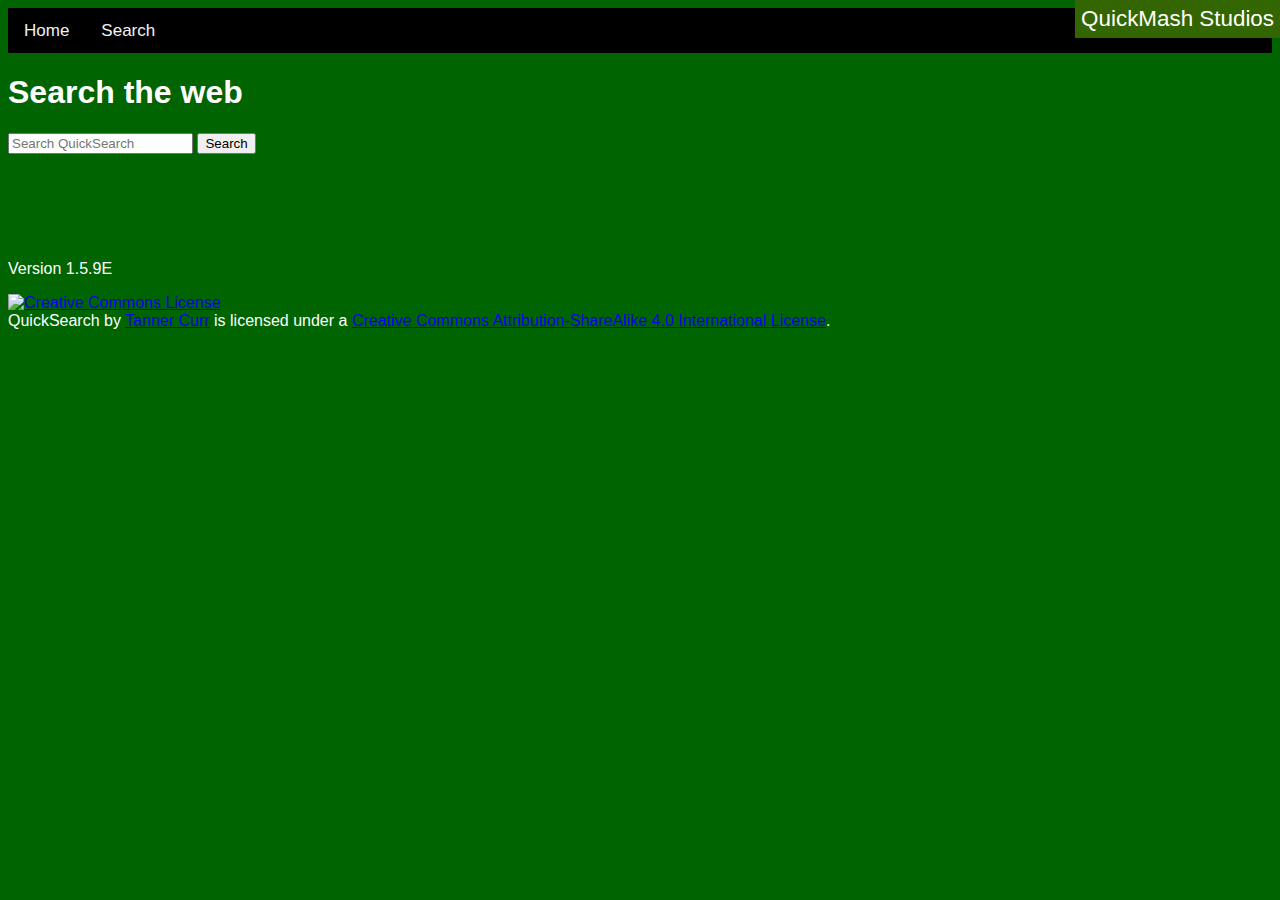
==== index.html @ a41c7921 "Update index.html" ====
<!doctype html>
<html>
  <meta name="viewport" content="width=device-width, initial-scale=1" />
  <font face="arial,helvetica,sans-serif">
    <title>QuickSearch
    </title>
    <head>
      <link rel="icon" href="https://docs.google.com/drawings/d/e/2PACX-1vTJKfpvhVniPgOnN9yNpFTyvbXv75le3tk_Gm1LqJqkC-yrRLBgZLjw9wdZnQG1otdMbpV6wfw-R77P/pub?w=423&h=201">
      <link rel="icon" type="image/png" href="favicon-32x32.png" sizes="32x32" />
      <link rel="icon" type="image/png" href="favicon-16x16.png" sizes="16x16" />
      <style>
        .navMenu{
          overflow:hidden;
          background-color:#000000}
        .navMenu a{
          float:left;
          display:block;
          color:#f2f2f2;
          text-align:center;
          padding:14px 16px;
          text-decoration:none;
          font-size:17px}
        .navMenu a.active{
          background-color:#25a186;
          color:#FFF}
        .navMenu .icon{
          display:none}
        .fa-bars:before{
          content:"\f0c9"}
        .navMenu .dropdown{
          float:left;
          overflow:hidden}
        .navMenu .dropdown .dropbtn{
          font-size:16px;
          border:none;
          outline:none;
          color:#FFFFFF;
          padding:14px 16px;
          background-color:#000000;
          font-family:inherit;
          margin:0;
          width:100%;
          text-align:left}
        .main_links{
          background-color:#000000;
          color:#FFFFFF;
          line-height:1}
        .main_links:hover{
          background-color:#000000;
          color:#FFFFFF}
        .navMenu .navbar a:hover,.navMenu .dropdown:hover .dropbtn{
          background-color:#000000;
          color:#FFFFFF}
        .navMenu .dropdown-content{
          display:none;
          position:absolute;
          background-color:#000;
          min-width:160px;
          box-shadow:0 8px 16px 0 rgba(0,0,0,0.2);
          z-index:1}
        .navMenu .dropdown-content a{
          float:none;
          color:#FFF;
          padding:12px 16px;
          text-decoration:none;
          display:block;
          text-align:left;
          background-color:#000000;
          color:#ffffff}
        .navMenu .dropdown-content a:hover{
          background-color:#333;
          color:#FFFFFF}
        .navMenu .dropdown:hover .dropdown-content{
          display:block}
        @media screen and (max-width: 768px){
          .navMenu a:not(:first-child){
            display:none}
          .navMenu .dropdown{
            display:none}
          .navMenu a.icon{
            float:right;
            display:block}
          .navMenu.mobileView{
            position:relative}
          .navMenu.mobileView .icon{
            position:absolute;
            right:0;
            top:0}
          .navMenu.mobileView a{
            float:none;
            display:block;
            text-align:left}
          .navMenu.mobileView .dropdown{
            float:none;
            display:block;
            text-align:left}
          .navMenu .dropdown-content{
            position:relative}
        }
      </style>
      <script>
        function signin(){
          window.location.replace("https://quickmash.github.io/search/login");
        }
        function openMenu() {
          var navMain = document.getElementById('navMenuId');
          if (navMain.className=== 'navMenu') {
            navMain.className += ' mobileView';
          }
          else {
            navMain.className = 'navMenu';
          }
        }
      </script>
      <link rel="stylesheet" href="https://fonts.googleapis.com/css2?family=Material+Symbols+Outlined:opsz,wght,FILL,GRAD@20..48,100..700,0..1,-50..200" />
      <style>
        button.sign {
         color: #333;
          background-color: #00ff00;
        }
        button.sign:hover {
         background-color: #00ffaa;
         color: #ffffff;
        }
        #menu {
          display: none;
        }
        body {
          background-color: #006400;
          color: #ffffff;
        }
        #topRightFixed {
          position: fixed;
          top: 0;
          right: 0;
          background: #336600;
          padding: 6px;
          color: #fff;
          font-size: 1.4em;
        }
      </style>
      <script>
        document.getElementById('openMenu').addEventListener('click', () => {
          const menu = document.getElementById('menu');
          if (menu.style.display === 'block') menu.style.display = 'none';
          else menu.style.display = 'block';
        }
                                                            );
        function show() {
          const s = document.getElementById('inputId').value;
          window.location.replace("https://duckduckgo.com/?t=h_&q=" + s);
        }
        function settings() {
          window.location.replace("https://quickmash.github/search.html");
        }
      </script>
      <body>
        <div id="topRightFixed">QuickMash Studios
        </div>
        <div class='navMenu' id='navMenuId'>
          <a href='quickmash.github.io' class='main_links'>Home
          </a>
          <a href='Quickmash.github.io/search' class='main_links'>Search
          </a>
          <a class='icon' href='javascript:void(0);' onclick='openMenu()'>&#9776;
          </a>
        </div>
        <div class="contain">
        <h1>Search the web
        </h1>
        <form id="searchForm" onsubmit="event.preventDefault()">
          <input type="search" name="searchField" id="inputId" placeholder="Search QuickSearch">
          <input type="submit" value="Search" onclick="show()">
          </div>
        </form>
        <br>
        <br>
        <br>
        <br>
        <br>
        <footer>
          <p>Version 1.5.9E</p>
          <a rel="license" href="http://creativecommons.org/licenses/by-sa/4.0/"><img alt="Creative Commons License" style="border-width:0" src="https://i.creativecommons.org/l/by-sa/4.0/88x31.png" /></a><br /><span xmlns:dct="http://purl.org/dc/terms/" property="dct:title">QuickSearch</span> by <a xmlns:cc="http://creativecommons.org/ns#" href="https://github.com/QuickMash/search" property="cc:attributionName" rel="cc:attributionURL">Tanner Curr</a> is licensed under a <a rel="license" href="http://creativecommons.org/licenses/by-sa/4.0/">Creative Commons Attribution-ShareAlike 4.0 International License</a>.
        </footer>
        </font>
      </body>
    </head>
</html>
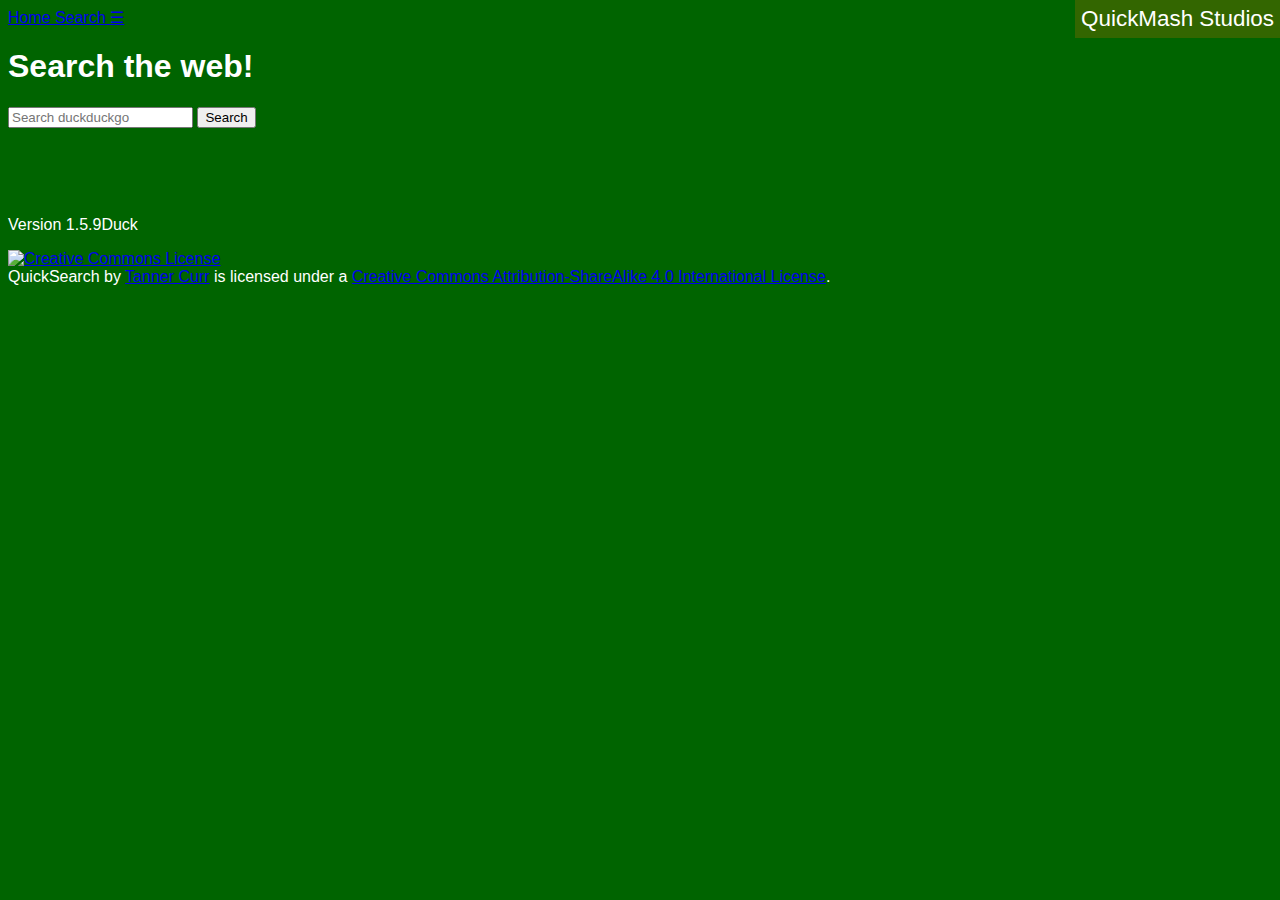
==== commit b9fe97a4: "HH" ====
--- a/index.html
+++ b/index.html
@@ -5,99 +5,10 @@
     <title>QuickSearch
     </title>
     <head>
+      <link rel="stylesheet" type="text/css" href="styles.css" />
       <link rel="icon" href="https://docs.google.com/drawings/d/e/2PACX-1vTJKfpvhVniPgOnN9yNpFTyvbXv75le3tk_Gm1LqJqkC-yrRLBgZLjw9wdZnQG1otdMbpV6wfw-R77P/pub?w=423&h=201">
       <link rel="icon" type="image/png" href="favicon-32x32.png" sizes="32x32" />
       <link rel="icon" type="image/png" href="favicon-16x16.png" sizes="16x16" />
-      <style>
-        .navMenu{
-          overflow:hidden;
-          background-color:#000000}
-        .navMenu a{
-          float:left;
-          display:block;
-          color:#f2f2f2;
-          text-align:center;
-          padding:14px 16px;
-          text-decoration:none;
-          font-size:17px}
-        .navMenu a.active{
-          background-color:#25a186;
-          color:#FFF}
-        .navMenu .icon{
-          display:none}
-        .fa-bars:before{
-          content:"\f0c9"}
-        .navMenu .dropdown{
-          float:left;
-          overflow:hidden}
-        .navMenu .dropdown .dropbtn{
-          font-size:16px;
-          border:none;
-          outline:none;
-          color:#FFFFFF;
-          padding:14px 16px;
-          background-color:#000000;
-          font-family:inherit;
-          margin:0;
-          width:100%;
-          text-align:left}
-        .main_links{
-          background-color:#000000;
-          color:#FFFFFF;
-          line-height:1}
-        .main_links:hover{
-          background-color:#000000;
-          color:#FFFFFF}
-        .navMenu .navbar a:hover,.navMenu .dropdown:hover .dropbtn{
-          background-color:#000000;
-          color:#FFFFFF}
-        .navMenu .dropdown-content{
-          display:none;
-          position:absolute;
-          background-color:#000;
-          min-width:160px;
-          box-shadow:0 8px 16px 0 rgba(0,0,0,0.2);
-          z-index:1}
-        .navMenu .dropdown-content a{
-          float:none;
-          color:#FFF;
-          padding:12px 16px;
-          text-decoration:none;
-          display:block;
-          text-align:left;
-          background-color:#000000;
-          color:#ffffff}
-        .navMenu .dropdown-content a:hover{
-          background-color:#333;
-          color:#FFFFFF}
-        .navMenu .dropdown:hover .dropdown-content{
-          display:block}
-        @media screen and (max-width: 768px){
-          .navMenu a:not(:first-child){
-            display:none}
-          .navMenu .dropdown{
-            display:none}
-          .navMenu a.icon{
-            float:right;
-            display:block}
-          .navMenu.mobileView{
-            position:relative}
-          .navMenu.mobileView .icon{
-            position:absolute;
-            right:0;
-            top:0}
-          .navMenu.mobileView a{
-            float:none;
-            display:block;
-            text-align:left}
-          .navMenu.mobileView .dropdown{
-            float:none;
-            display:block;
-            text-align:left}
-          .navMenu .dropdown-content{
-            position:relative}
-        }
-      </style>
       <script>
         function signin(){
           window.location.replace("https://quickmash.github.io/search/login");
@@ -148,10 +59,10 @@
                                                             );
         function show() {
           const s = document.getElementById('inputId').value;
-          window.location.replace("https://duckduckgo.com/?t=h_&q=" + s);
+          document.location.href("https://duckduckgo.com/?t=h_&q=" + s);
         }
         function settings() {
-          window.location.replace("https://quickmash.github/search.html");
+          alert("Sorry,\nthis is currently disabled.")
         }
       </script>
       <body>
@@ -166,23 +77,23 @@
           </a>
         </div>
         <div class="contain">
-        <h1>Search the web
+        <h1>Search the web!
         </h1>
         <form id="searchForm" onsubmit="event.preventDefault()">
-          <input type="search" name="searchField" id="inputId" placeholder="Search QuickSearch">
+          <input type="search" name="searchField" id="inputId" placeholder="Search duckduckgo">
           <input type="submit" value="Search" onclick="show()">
           </div>
-        </form>
+        </form
         <br>
         <br>
         <br>
         <br>
         <br>
         <footer>
-          <p>Version 1.5.9E</p>
+          <p>Version 1.5.9Duck</p>
           <a rel="license" href="http://creativecommons.org/licenses/by-sa/4.0/"><img alt="Creative Commons License" style="border-width:0" src="https://i.creativecommons.org/l/by-sa/4.0/88x31.png" /></a><br /><span xmlns:dct="http://purl.org/dc/terms/" property="dct:title">QuickSearch</span> by <a xmlns:cc="http://creativecommons.org/ns#" href="https://github.com/QuickMash/search" property="cc:attributionName" rel="cc:attributionURL">Tanner Curr</a> is licensed under a <a rel="license" href="http://creativecommons.org/licenses/by-sa/4.0/">Creative Commons Attribution-ShareAlike 4.0 International License</a>.
         </footer>
-        </font>
+      </font>
       </body>
     </head>
 </html>
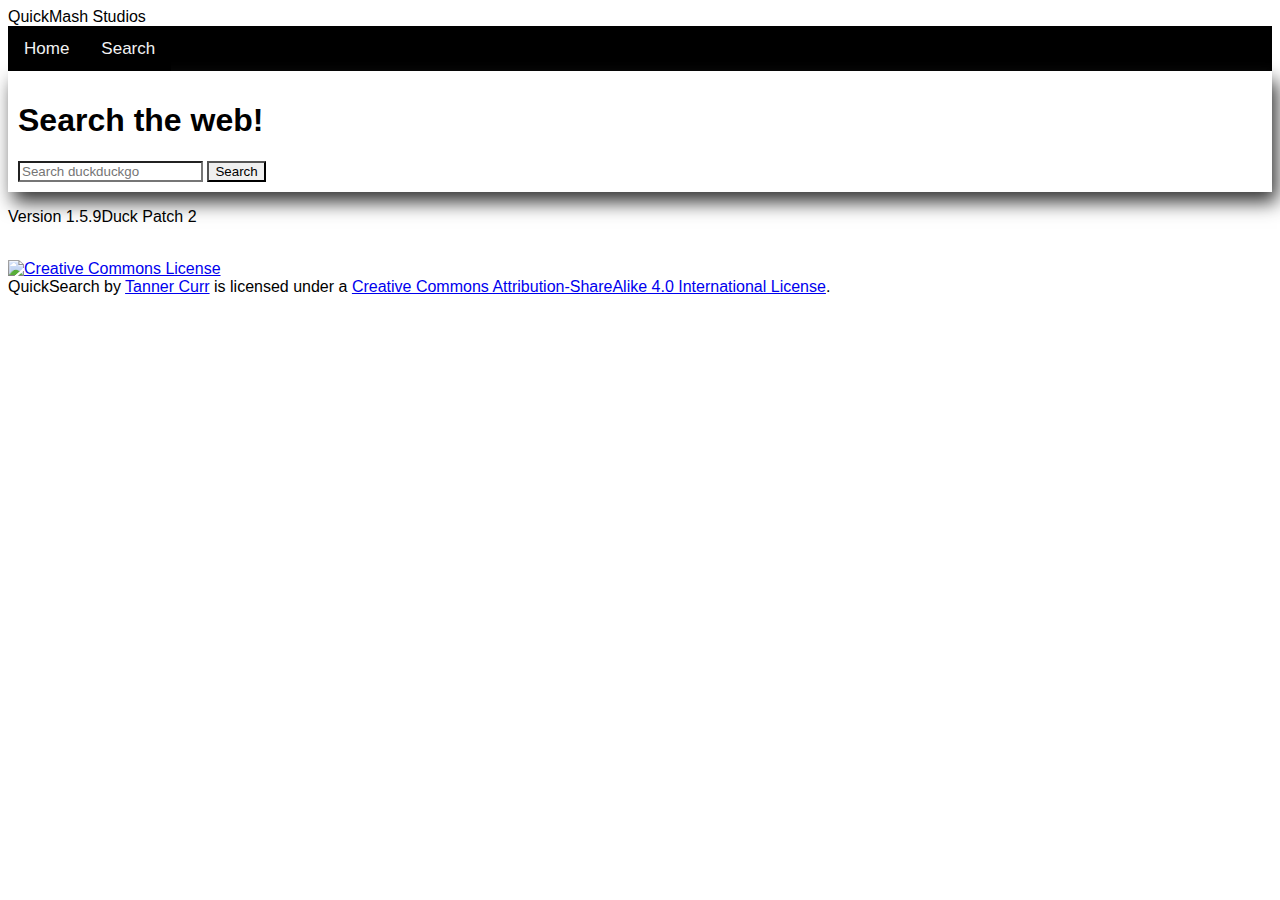
==== commit 8ffd1788: "Updtae" ====
--- a/index.html
+++ b/index.html
@@ -5,14 +5,12 @@
     <title>QuickSearch
     </title>
     <head>
-      <link rel="stylesheet" type="text/css" href="styles.css" />
+      <link rel="stylesheet" href="https://fonts.googleapis.com/css2?family=Material+Symbols+Outlined:opsz,wght,FILL,GRAD@20..48,100..700,0..1,-50..200" />
+      <link rel="stylesheet" type="text/css" href="index.css" />
       <link rel="icon" href="https://docs.google.com/drawings/d/e/2PACX-1vTJKfpvhVniPgOnN9yNpFTyvbXv75le3tk_Gm1LqJqkC-yrRLBgZLjw9wdZnQG1otdMbpV6wfw-R77P/pub?w=423&h=201">
       <link rel="icon" type="image/png" href="favicon-32x32.png" sizes="32x32" />
       <link rel="icon" type="image/png" href="favicon-16x16.png" sizes="16x16" />
       <script>
-        function signin(){
-          window.location.replace("https://quickmash.github.io/search/login");
-        }
         function openMenu() {
           var navMain = document.getElementById('navMenuId');
           if (navMain.className=== 'navMenu') {
@@ -22,35 +20,6 @@
             navMain.className = 'navMenu';
           }
         }
-      </script>
-      <link rel="stylesheet" href="https://fonts.googleapis.com/css2?family=Material+Symbols+Outlined:opsz,wght,FILL,GRAD@20..48,100..700,0..1,-50..200" />
-      <style>
-        button.sign {
-         color: #333;
-          background-color: #00ff00;
-        }
-        button.sign:hover {
-         background-color: #00ffaa;
-         color: #ffffff;
-        }
-        #menu {
-          display: none;
-        }
-        body {
-          background-color: #006400;
-          color: #ffffff;
-        }
-        #topRightFixed {
-          position: fixed;
-          top: 0;
-          right: 0;
-          background: #336600;
-          padding: 6px;
-          color: #fff;
-          font-size: 1.4em;
-        }
-      </style>
-      <script>
         document.getElementById('openMenu').addEventListener('click', () => {
           const menu = document.getElementById('menu');
           if (menu.style.display === 'block') menu.style.display = 'none';
@@ -69,9 +38,9 @@
         <div id="topRightFixed">QuickMash Studios
         </div>
         <div class='navMenu' id='navMenuId'>
-          <a href='quickmash.github.io' class='main_links'>Home
+          <a href='https://quickmash.github.io' class='main_links'>Home
           </a>
-          <a href='Quickmash.github.io/search' class='main_links'>Search
+          <a href='_self' class='main_links'>Search
           </a>
           <a class='icon' href='javascript:void(0);' onclick='openMenu()'>&#9776;
           </a>
@@ -83,15 +52,14 @@
           <input type="search" name="searchField" id="inputId" placeholder="Search duckduckgo">
           <input type="submit" value="Search" onclick="show()">
           </div>
-        </form
-        <br>
-        <br>
-        <br>
-        <br>
-        <br>
+        </form>
+        <div class="placel"></div>
         <footer>
-          <p>Version 1.5.9Duck</p>
+          <div class="footer">
+          <p>Version 1.5.9Duck Patch 2</p>
+          <br>
           <a rel="license" href="http://creativecommons.org/licenses/by-sa/4.0/"><img alt="Creative Commons License" style="border-width:0" src="https://i.creativecommons.org/l/by-sa/4.0/88x31.png" /></a><br /><span xmlns:dct="http://purl.org/dc/terms/" property="dct:title">QuickSearch</span> by <a xmlns:cc="http://creativecommons.org/ns#" href="https://github.com/QuickMash/search" property="cc:attributionName" rel="cc:attributionURL">Tanner Curr</a> is licensed under a <a rel="license" href="http://creativecommons.org/licenses/by-sa/4.0/">Creative Commons Attribution-ShareAlike 4.0 International License</a>.
+        </div>
         </footer>
       </font>
       </body>
--- a/index.css
+++ b/index.css
@@ -0,0 +1,109 @@
+input {
+	border-radius: 0px;
+	color: #000000;
+}
+.placel{
+  width: 30%;
+  background-color: none;
+}
+body {
+ background: url(files\background.jpg);
+}
+#h1 {
+ font-size: 20px;
+}
+.contain {
+         padding: 10px;
+        box-shadow: 5px 10px 18px #333;
+        background-color: white;
+	color: black;
+	
+}
+.navMenu{
+        overflow:hidden;
+        background-color:#000000}
+      .navMenu a{
+        float:left;
+        display:block;
+        color:#f2f2f2;
+        text-align:center;
+        padding:14px 16px;
+        text-decoration:none;
+        font-size:17px}
+      .navMenu a.active{
+        background-color:#25a186;
+        color:#FFF}
+      .navMenu .icon{
+        display:none}
+      .fa-bars:before{
+        content:"\f0c9"}
+      .navMenu .dropdown{
+        float:left;
+        overflow:hidden}
+      .navMenu .dropdown .dropbtn{
+        font-size:16px;
+        border:none;
+        outline:none;
+        color:#FFFFFF;
+        padding:14px 16px;
+        background-color:#000000;
+        font-family:inherit;
+        margin:0;
+        width:100%;
+        text-align:left}
+      .main_links{
+        background-color:#000000;
+        color:#FFFFFF;
+        line-height:1}
+      .main_links:hover{
+        background-color:#000000;
+        color:#FFFFFF}
+      .navMenu .navbar a:hover,.navMenu .dropdown:hover .dropbtn{
+        background-color:#000000;
+        color:#FFFFFF}
+      .navMenu .dropdown-content{
+        display:none;
+        position:absolute;
+        background-color:#000;
+        min-width:160px;
+        box-shadow:0 8px 16px 0 rgba(0,0,0,0.2);
+        z-index:1}
+      .navMenu .dropdown-content a{
+        float:none;
+        color:#FFF;
+        padding:12px 16px;
+        text-decoration:none;
+        display:block;
+        text-align:left;
+        background-color:#000000;
+        color:#ffffff}
+      .navMenu .dropdown-content a:hover{
+        background-color:#333;
+        color:#FFFFFF}
+      .navMenu .dropdown:hover .dropdown-content{
+        display:block}
+      @media screen and (max-width: 768px){
+        .navMenu a:not(:first-child){
+          display:none}
+        .navMenu .dropdown{
+          display:none}
+        .navMenu a.icon{
+          float:right;
+          display:block}
+        .navMenu.mobileView{
+          position:relative}
+        .navMenu.mobileView .icon{
+          position:absolute;
+          right:0;
+          top:0}
+        .navMenu.mobileView a{
+          float:none;
+          display:block;
+          text-align:left}
+        .navMenu.mobileView .dropdown{
+          float:none;
+          display:block;
+          text-align:left}
+        .navMenu .dropdown-content{
+          position:relative}
+      }
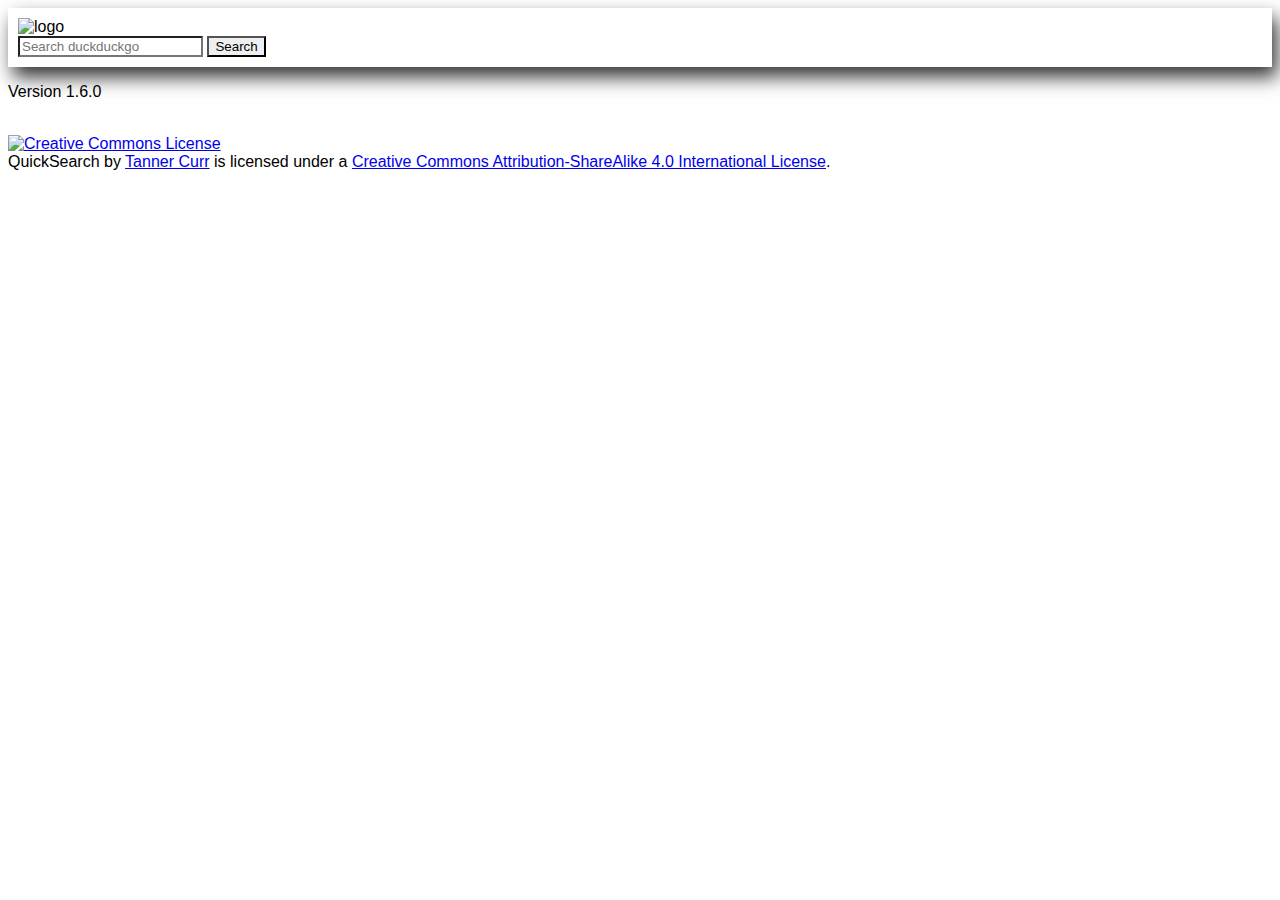
==== commit 3e61be2f: "Update index.html" ====
--- a/index.html
+++ b/index.html
@@ -2,7 +2,7 @@
 <html>
   <meta name="viewport" content="width=device-width, initial-scale=1" />
   <font face="arial,helvetica,sans-serif">
-    <title>QuickSearch
+    <title>QuickSearch 1.6.0
     </title>
     <head>
       <link rel="stylesheet" href="https://fonts.googleapis.com/css2?family=Material+Symbols+Outlined:opsz,wght,FILL,GRAD@20..48,100..700,0..1,-50..200" />
@@ -11,56 +11,23 @@
       <link rel="icon" type="image/png" href="favicon-32x32.png" sizes="32x32" />
       <link rel="icon" type="image/png" href="favicon-16x16.png" sizes="16x16" />
       <script>
-        function openMenu() {
-          var navMain = document.getElementById('navMenuId');
-          if (navMain.className=== 'navMenu') {
-            navMain.className += ' mobileView';
-          }
-          else {
-            navMain.className = 'navMenu';
-          }
-        }
-        document.getElementById('openMenu').addEventListener('click', () => {
-          const menu = document.getElementById('menu');
-          if (menu.style.display === 'block') menu.style.display = 'none';
-          else menu.style.display = 'block';
-        }
-                                                            );
         function show() {
           const s = document.getElementById('inputId').value;
           document.location.href("https://duckduckgo.com/?t=h_&q=" + s);
         }
-        function settings() {
-          alert("Sorry,\nthis is currently disabled.")
-        }
       </script>
-      <body>
-        <div id="topRightFixed">QuickMash Studios
-        </div>
-        <div class='navMenu' id='navMenuId'>
-          <a href='https://quickmash.github.io' class='main_links'>Home
-          </a>
-          <a href='_self' class='main_links'>Search
-          </a>
-          <a class='icon' href='javascript:void(0);' onclick='openMenu()'>&#9776;
-          </a>
-        </div>
         <div class="contain">
-        <h1>Search the web!
-        </h1>
+          <img class="logo" title="logo" href="https://quickmash.github.io" rel="logo.png">
         <form id="searchForm" onsubmit="event.preventDefault()">
           <input type="search" name="searchField" id="inputId" placeholder="Search duckduckgo">
           <input type="submit" value="Search" onclick="show()">
-          </div>
         </form>
-        <div class="placel"></div>
-        <footer>
+        </div>
           <div class="footer">
-          <p>Version 1.5.9Duck Patch 2</p>
+          <p>Version 1.6.0</p>
           <br>
           <a rel="license" href="http://creativecommons.org/licenses/by-sa/4.0/"><img alt="Creative Commons License" style="border-width:0" src="https://i.creativecommons.org/l/by-sa/4.0/88x31.png" /></a><br /><span xmlns:dct="http://purl.org/dc/terms/" property="dct:title">QuickSearch</span> by <a xmlns:cc="http://creativecommons.org/ns#" href="https://github.com/QuickMash/search" property="cc:attributionName" rel="cc:attributionURL">Tanner Curr</a> is licensed under a <a rel="license" href="http://creativecommons.org/licenses/by-sa/4.0/">Creative Commons Attribution-ShareAlike 4.0 International License</a>.
         </div>
-        </footer>
       </font>
       </body>
     </head>
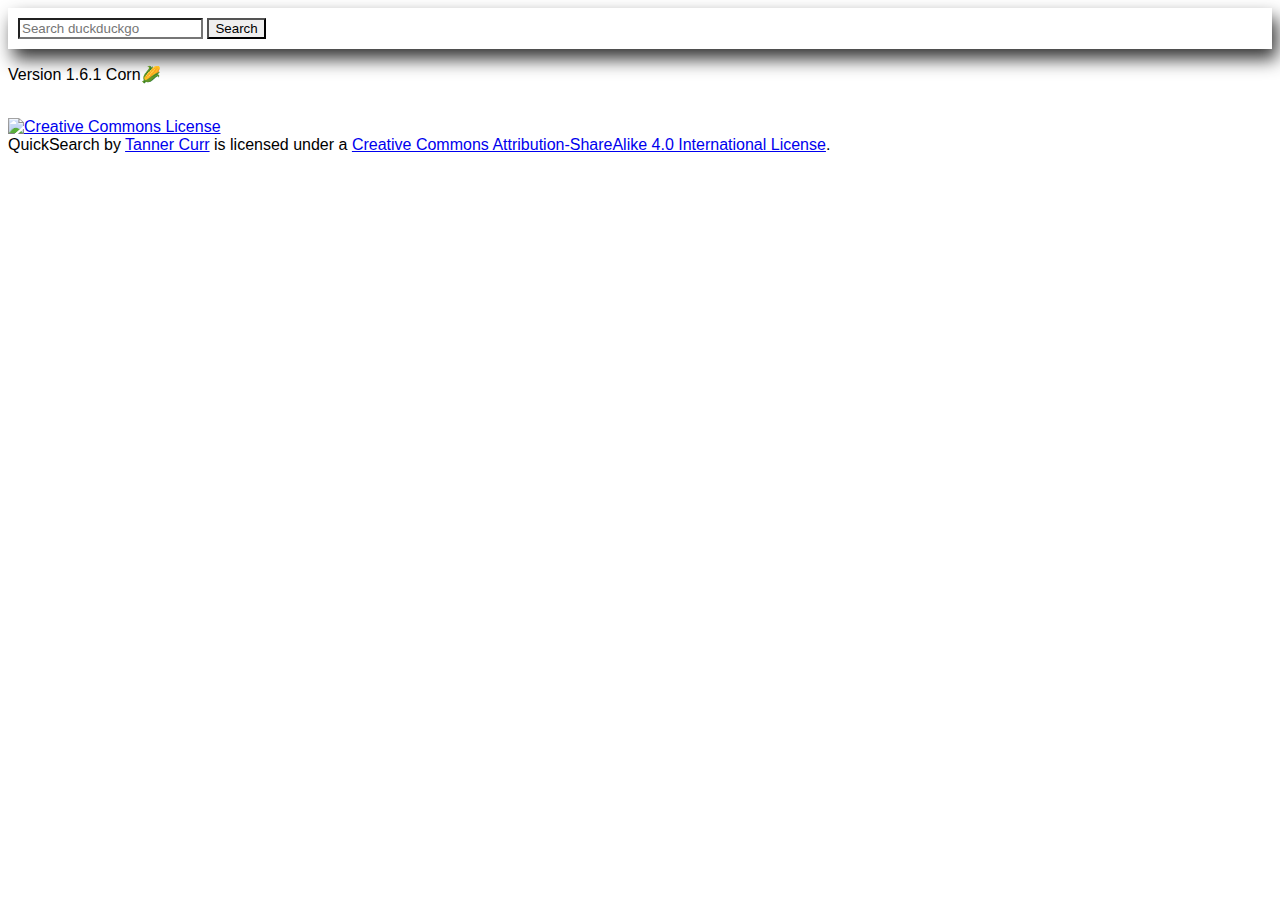
==== commit 89fee719: "Update index.html" ====
--- a/index.html
+++ b/index.html
@@ -12,19 +12,18 @@
       <link rel="icon" type="image/png" href="favicon-16x16.png" sizes="16x16" />
       <script>
         function show() {
-          const s = document.getElementById('inputId').value;
+          const s = document.getElementById('searchbar').value;
           document.location.href("https://duckduckgo.com/?t=h_&q=" + s);
         }
       </script>
         <div class="contain">
-          <img class="logo" title="logo" href="https://quickmash.github.io" rel="logo.png">
         <form id="searchForm" onsubmit="event.preventDefault()">
-          <input type="search" name="searchField" id="inputId" placeholder="Search duckduckgo">
+          <input type="search" name="searchField" id="searchbar" placeholder="Search duckduckgo">
           <input type="submit" value="Search" onclick="show()">
         </form>
         </div>
           <div class="footer">
-          <p>Version 1.6.0</p>
+          <p>Version 1.6.1 Corn🌽</p>
           <br>
           <a rel="license" href="http://creativecommons.org/licenses/by-sa/4.0/"><img alt="Creative Commons License" style="border-width:0" src="https://i.creativecommons.org/l/by-sa/4.0/88x31.png" /></a><br /><span xmlns:dct="http://purl.org/dc/terms/" property="dct:title">QuickSearch</span> by <a xmlns:cc="http://creativecommons.org/ns#" href="https://github.com/QuickMash/search" property="cc:attributionName" rel="cc:attributionURL">Tanner Curr</a> is licensed under a <a rel="license" href="http://creativecommons.org/licenses/by-sa/4.0/">Creative Commons Attribution-ShareAlike 4.0 International License</a>.
         </div>
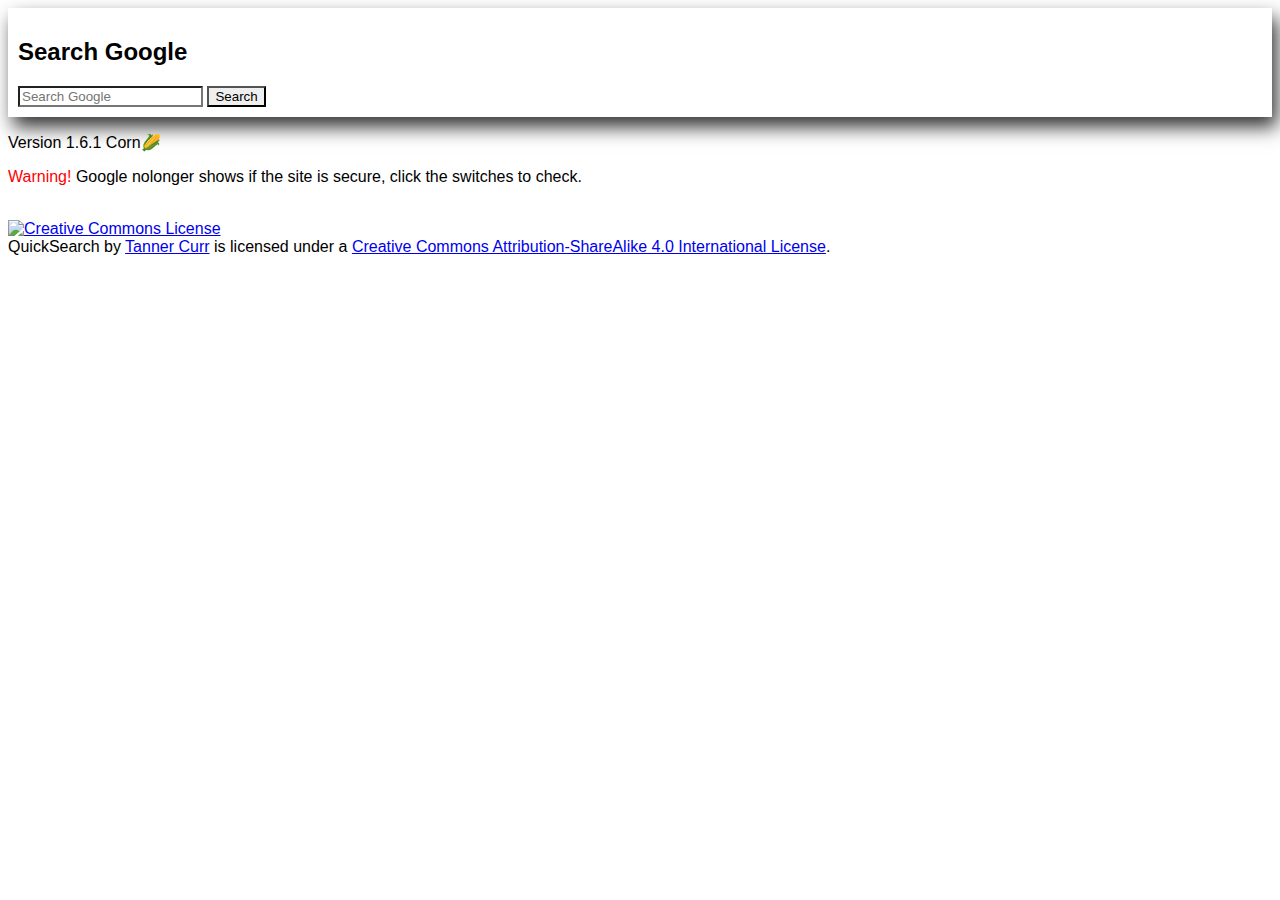
==== commit 82ba5f36: "Update index.html" ====
--- a/index.html
+++ b/index.html
@@ -13,17 +13,19 @@
       <script>
         function show() {
           const s = document.getElementById('searchbar').value;
-          document.location.href("https://duckduckgo.com/?t=h_&q=" + s);
+          document.location.href("https://www.google.com/search?q=" + s);
         }
       </script>
         <div class="contain">
-        <form id="searchForm" onsubmit="event.preventDefault()">
-          <input type="search" name="searchField" id="searchbar" placeholder="Search duckduckgo">
+        <form id="searchForm">
+          <h2>Search Google</h2>
+          <input type="search" name="searchField" id="searchbar" placeholder="Search Google">
           <input type="submit" value="Search" onclick="show()">
         </form>
         </div>
           <div class="footer">
           <p>Version 1.6.1 Corn🌽</p>
+            <p><span style="color:red">Warning!</span> Google nolonger shows if the site is secure, click the switches to check.</p>
           <br>
           <a rel="license" href="http://creativecommons.org/licenses/by-sa/4.0/"><img alt="Creative Commons License" style="border-width:0" src="https://i.creativecommons.org/l/by-sa/4.0/88x31.png" /></a><br /><span xmlns:dct="http://purl.org/dc/terms/" property="dct:title">QuickSearch</span> by <a xmlns:cc="http://creativecommons.org/ns#" href="https://github.com/QuickMash/search" property="cc:attributionName" rel="cc:attributionURL">Tanner Curr</a> is licensed under a <a rel="license" href="http://creativecommons.org/licenses/by-sa/4.0/">Creative Commons Attribution-ShareAlike 4.0 International License</a>.
         </div>
